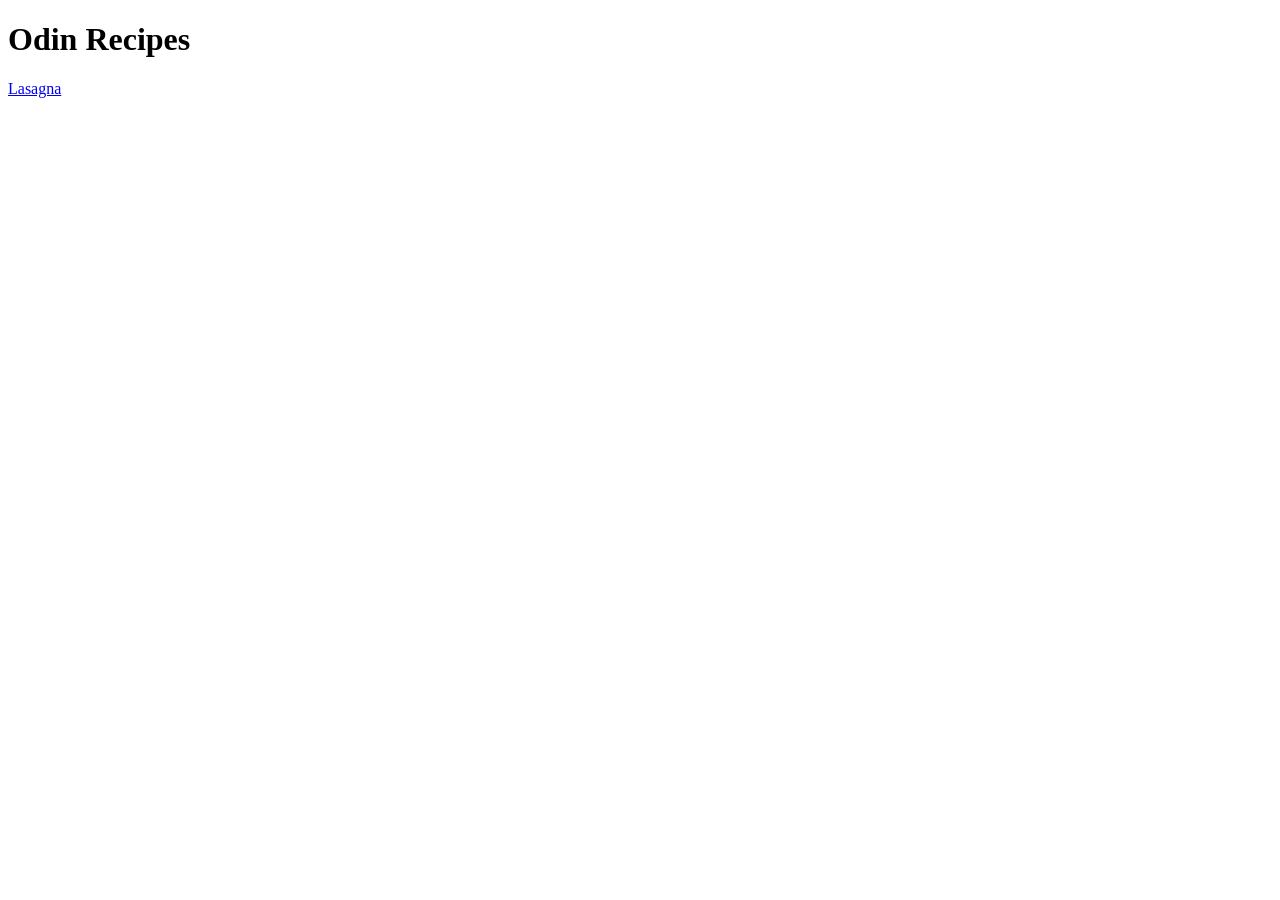
==== index.html @ cc40f313 "create boilerplate & link to lasagna" ====
<!DOCTYPE html>
<html lang="en">
    <head>
        <meta charset="utf-8">
        <title>Odin Recipes</title>
    </head>
    <body>
        <h1>Odin Recipes</h1>
        <a href="recipes/lasagna.html">Lasagna</a>
    </body>
</html>
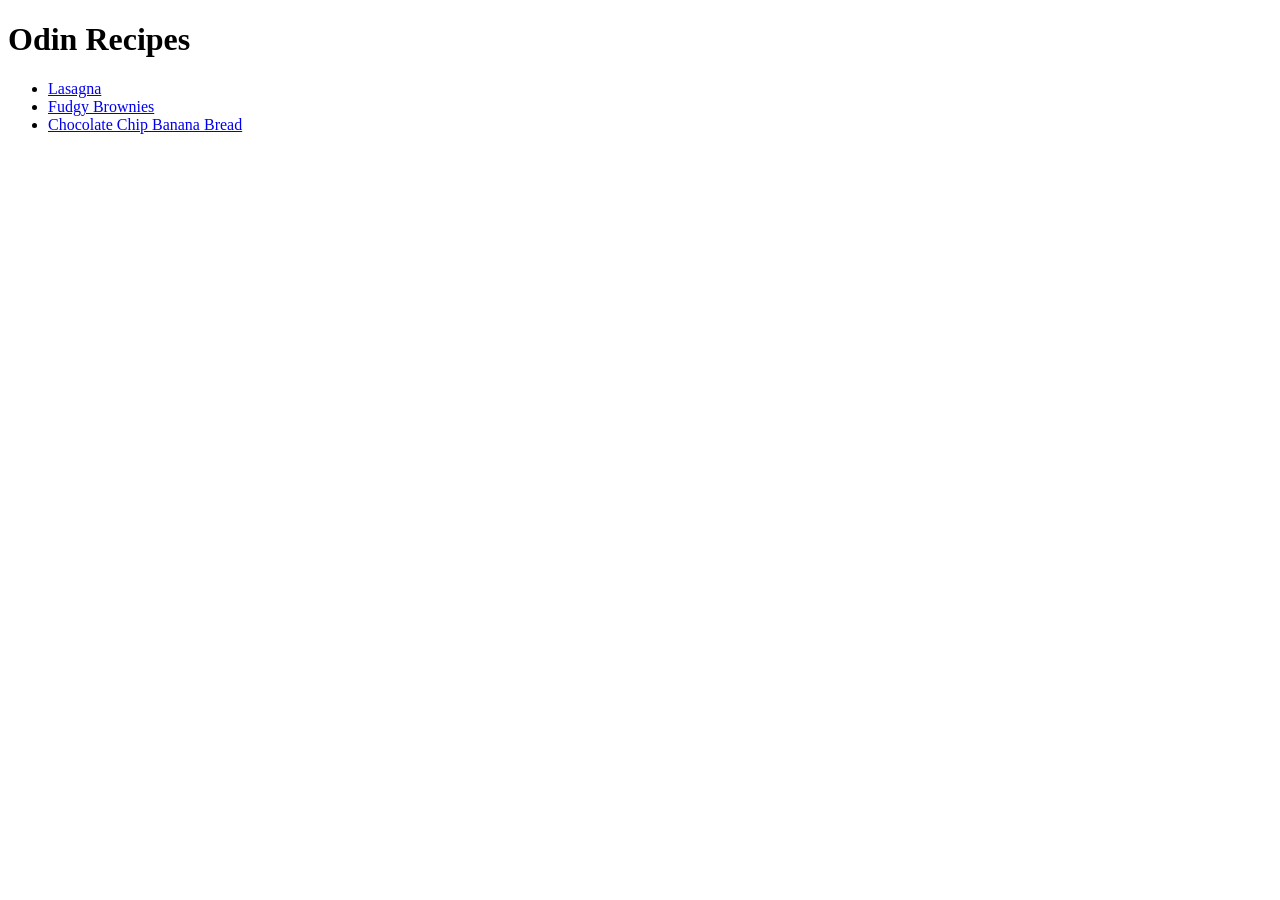
==== commit 047bc535: "update index to include banana bread and brownies" ====
--- a/index.html
+++ b/index.html
@@ -6,6 +6,10 @@
     </head>
     <body>
         <h1>Odin Recipes</h1>
-        <a href="recipes/lasagna.html">Lasagna</a>
+        <ul>
+            <li><a href="recipes/lasagna.html">Lasagna</a></li>
+            <li><a href="recipes/brownies.html"> Fudgy Brownies</a> </li>
+            <li><a href="recipes/choc_banana_bread.html">Chocolate Chip Banana Bread</a> </li>
+        </ul>
     </body>
 </html>
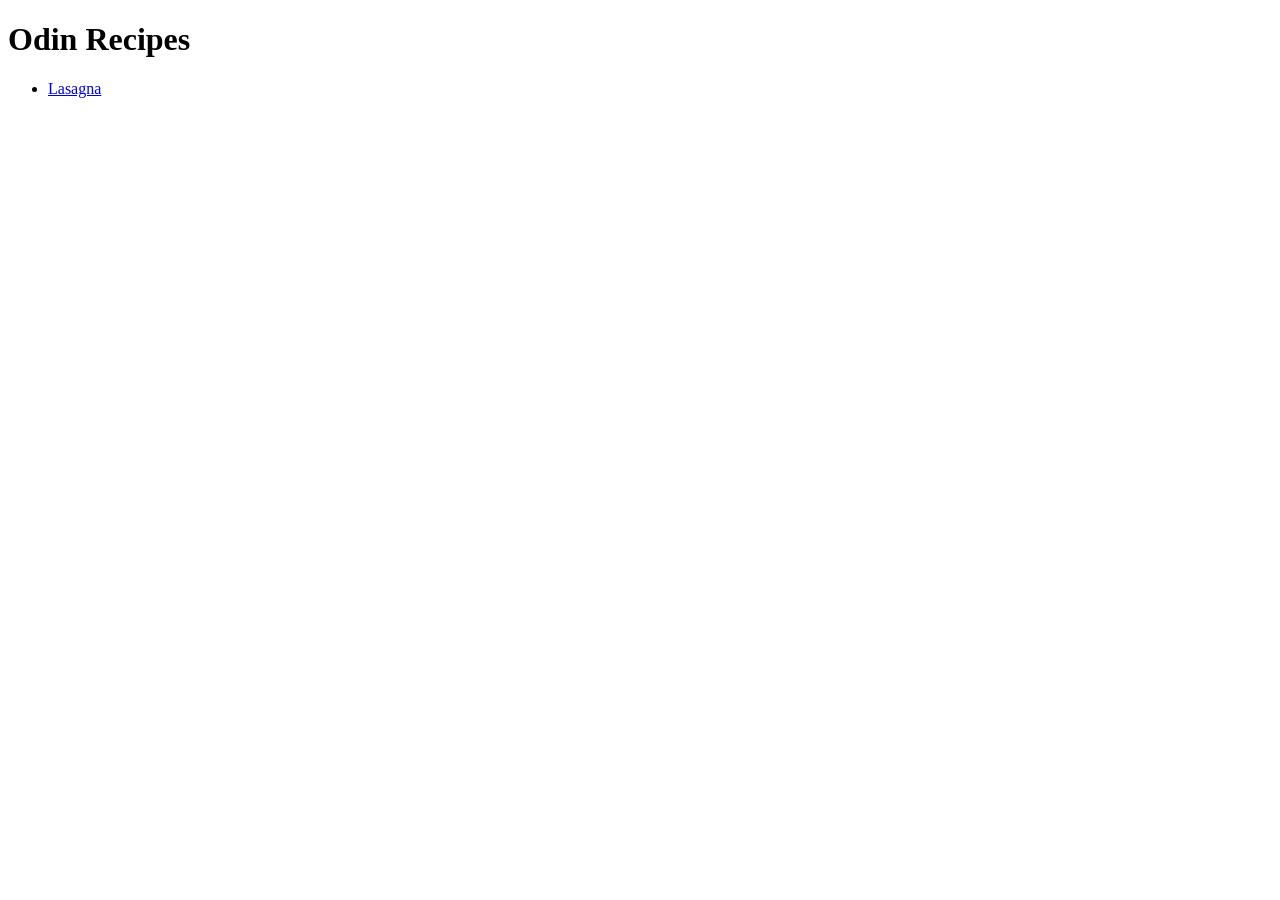
==== commit e0a15101: "Add index.html with link to lasagna.html" ====
--- a/index.html
+++ b/index.html
@@ -1,15 +1,15 @@
 <!DOCTYPE html>
 <html lang="en">
-    <head>
-        <meta charset="utf-8">
-        <title>Odin Recipes</title>
-    </head>
-    <body>
-        <h1>Odin Recipes</h1>
-        <ul>
-            <li><a href="recipes/lasagna.html">Lasagna</a></li>
-            <li><a href="recipes/brownies.html"> Fudgy Brownies</a> </li>
-            <li><a href="recipes/choc_banana_bread.html">Chocolate Chip Banana Bread</a> </li>
-        </ul>
-    </body>
+<head>
+    <meta charset="UTF-8">
+    <meta name="viewport" content="width=device-width, initial-scale=1.0">
+    <title>Odin Recipes</title>
+</head>
+<body>
+    <h1>Odin Recipes</h1>
+    <ul>
+        <li> <a href="recipes/lasagna.html">Lasagna</a></li>
+
+    </ul>
+</body>
 </html>
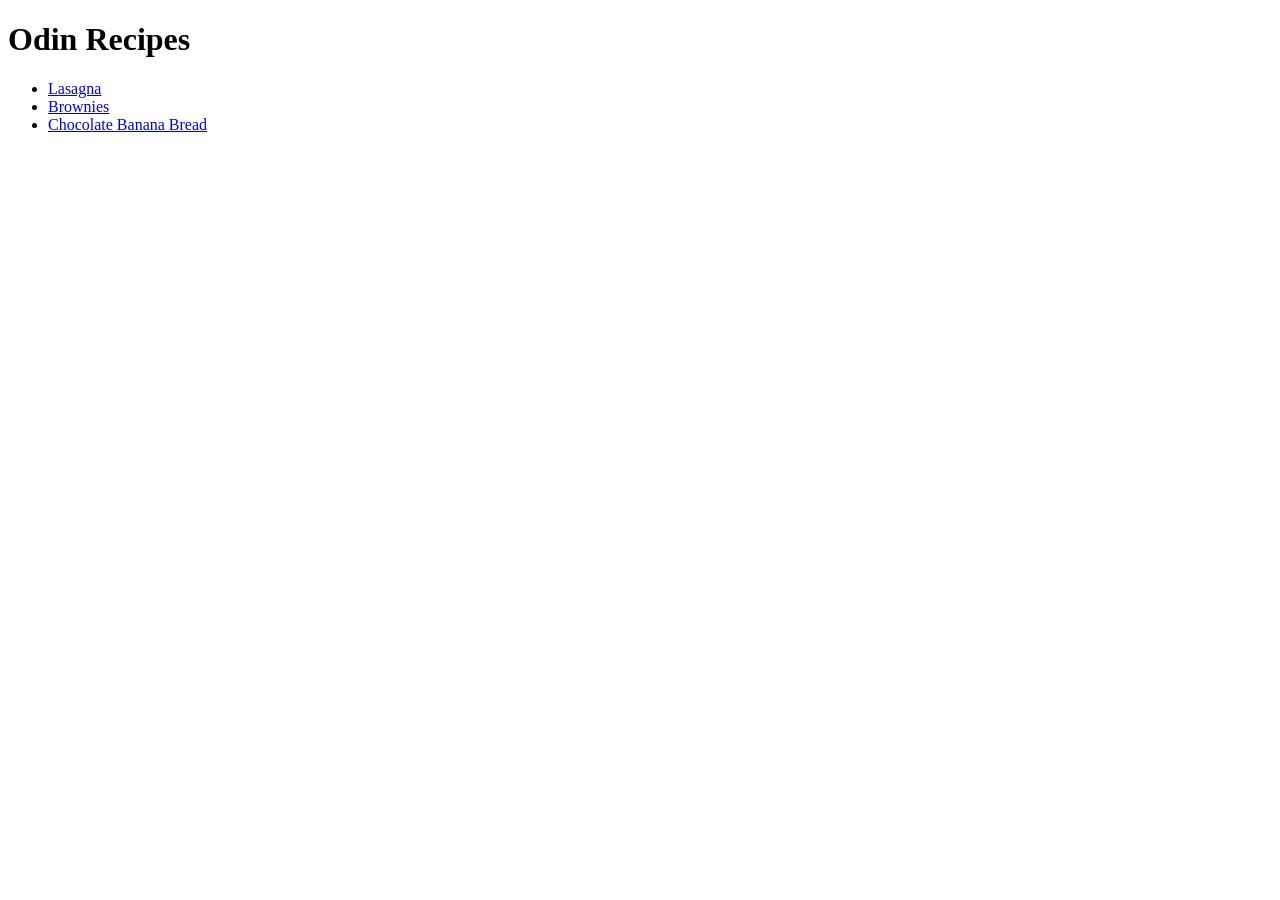
==== commit 10699c27: "Add links to choc-banana-bread.html and brownies.html in index.html" ====
--- a/index.html
+++ b/index.html
@@ -9,7 +9,8 @@
     <h1>Odin Recipes</h1>
     <ul>
         <li> <a href="recipes/lasagna.html">Lasagna</a></li>
-
+        <li> <a href="recipes/brownies.html">Brownies</a></li>
+        <li> <a href="recipes/choc-banana-bread.html">Chocolate Banana Bread</a></li>
     </ul>
 </body>
 </html>
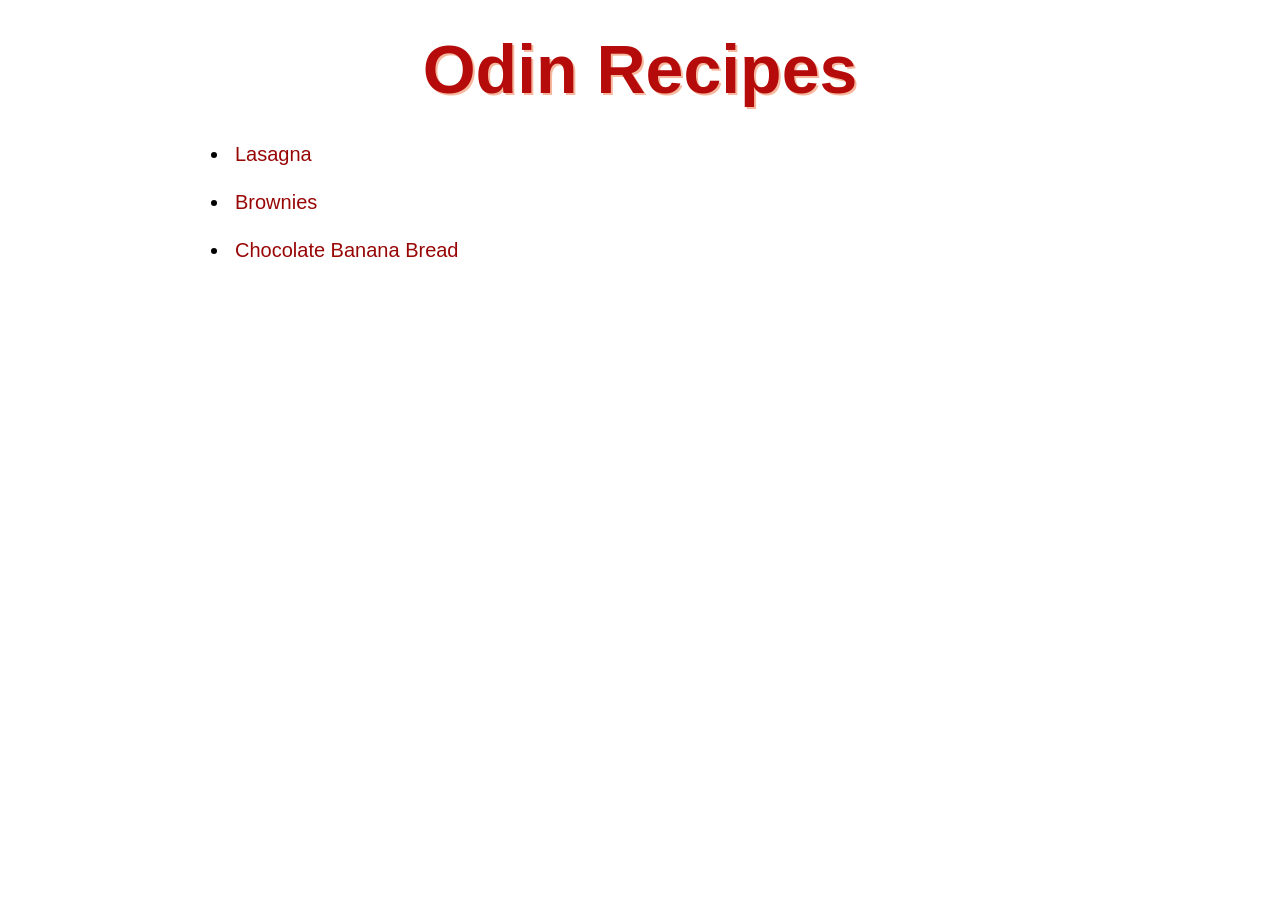
==== commit a490b3cd: "Add basic CSS styling to all pages" ====
--- a/index.html
+++ b/index.html
@@ -3,11 +3,12 @@
 <head>
     <meta charset="UTF-8">
     <meta name="viewport" content="width=device-width, initial-scale=1.0">
+    <link rel="stylesheet" href="style.css">
     <title>Odin Recipes</title>
 </head>
 <body>
-    <h1>Odin Recipes</h1>
-    <ul>
+    <h1 id="site-title">Odin Recipes</h1>
+    <ul id="recipes-list">
         <li> <a href="recipes/lasagna.html">Lasagna</a></li>
         <li> <a href="recipes/brownies.html">Brownies</a></li>
         <li> <a href="recipes/choc-banana-bread.html">Chocolate Banana Bread</a></li>
--- a/style.css
+++ b/style.css
@@ -0,0 +1,102 @@
+    html {
+    box-sizing: border-box;
+    }
+
+    *,
+    *::before,
+    *::after {
+    box-sizing: inherit;
+    outline: 1px solid rgba(255, 2, 2, 0);
+    }
+
+    body {
+        font-family: Verdana, Geneva, Tahoma, sans-serif;
+        font-size: 20px;
+    }
+
+    h1 {
+        margin: 0 auto 30px;
+        text-align: center;
+        text-shadow: 2px 2px rgba(233, 87, 25, 0.422);
+        font-size: 55px;
+    }
+
+    h1,
+    h2,
+    h3 {
+        color: rgb(181, 11, 11);
+    }
+
+    .increase-h-width {
+        width: 1000px;
+    }
+
+    .description,
+    .ingredients,
+    .directions {
+        margin: auto 3px;
+        padding: 2px 120px;
+    }
+    
+    .directions li {
+        padding: 5px;
+        margin: 8px 0;
+    }
+
+    .ingredients li {
+        margin: 8px 0px;
+    }
+
+    a {
+        text-decoration: none;
+    }
+    
+    /* homepage */
+    #site-title {
+        font-size: 68px;
+        margin: 30px auto;
+    }
+
+    #recipes-list { 
+        width: 900px;
+        margin: 10px auto;
+    }
+
+    #recipes-list li {
+        padding: 5px;
+        margin: 15px 0;
+
+    }
+
+    #recipes-list a {
+        color: rgb(152, 6, 6);
+    }
+
+    #recipes-list a:hover {
+        color: red;
+        font-weight: bold;
+    }
+
+    /* on individual recipes page */
+    button#home {
+        border: 1px solid rgba(0, 0, 0, 0.226);
+        border-radius: 6px;
+        padding: 2px 30px;
+        font-size: 18px;
+    }
+    
+    div.main {
+        text-align: center;
+    }
+
+    .main img {
+        width: 800px;
+        height: auto;
+    }
+
+    .main .attribution {
+        font-size: 15px;
+        margin-top: 0px;
+    }
+    /* color, background color, typography properties, etc */
+
